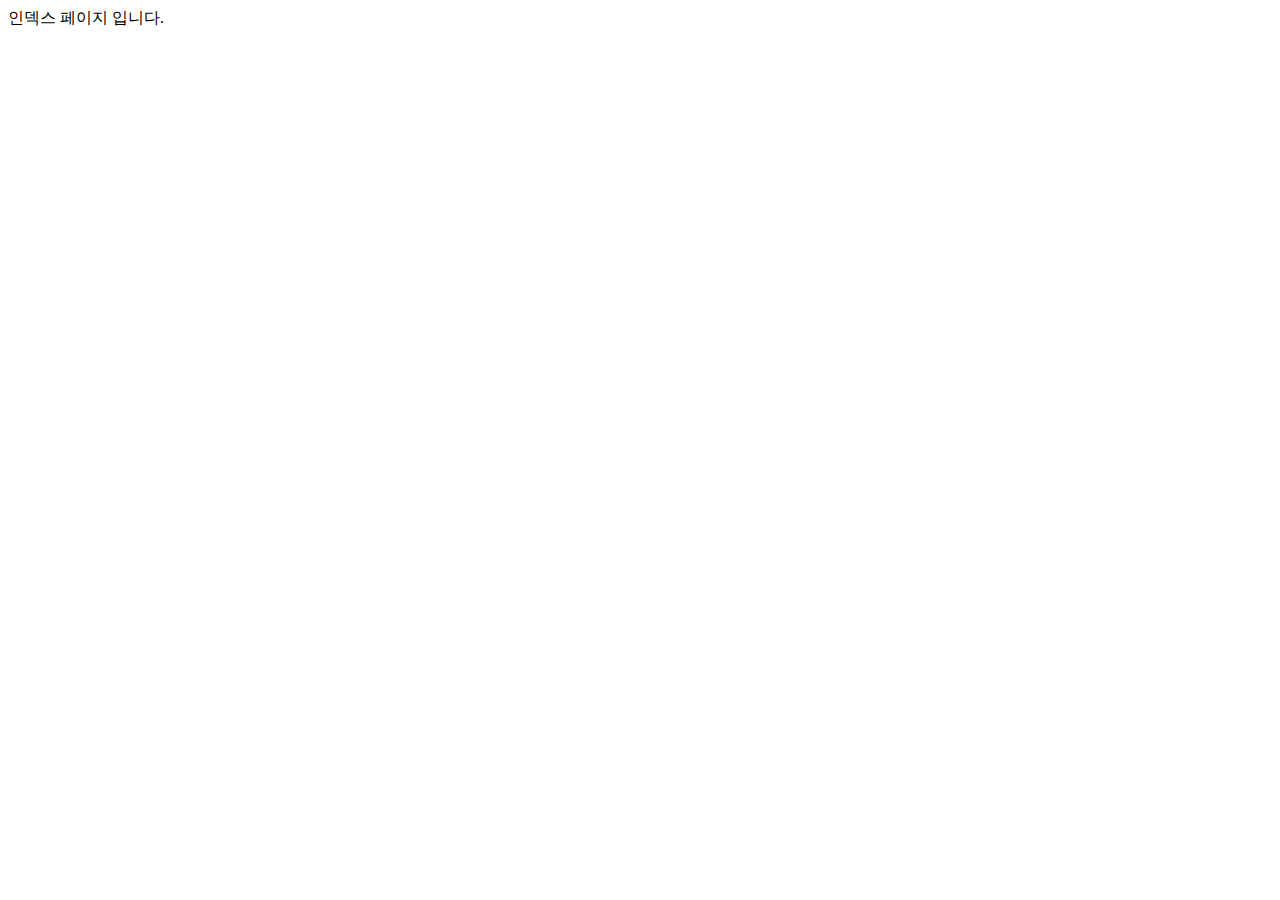
==== index.html @ d7c3f705 "First Commit" ====
<!DOCTYPE html>
<html lang="ko-kr">
<head>
    <meta charset="UTF-8">
    <meta http-equiv="X-UA-Compatible" content="IE=edge">
    <meta name="viewport" content="width=device-width, initial-scale=1.0">
    <title>Document</title>
</head>
<body>
    인덱스 페이지 입니다.
</body>
</html>
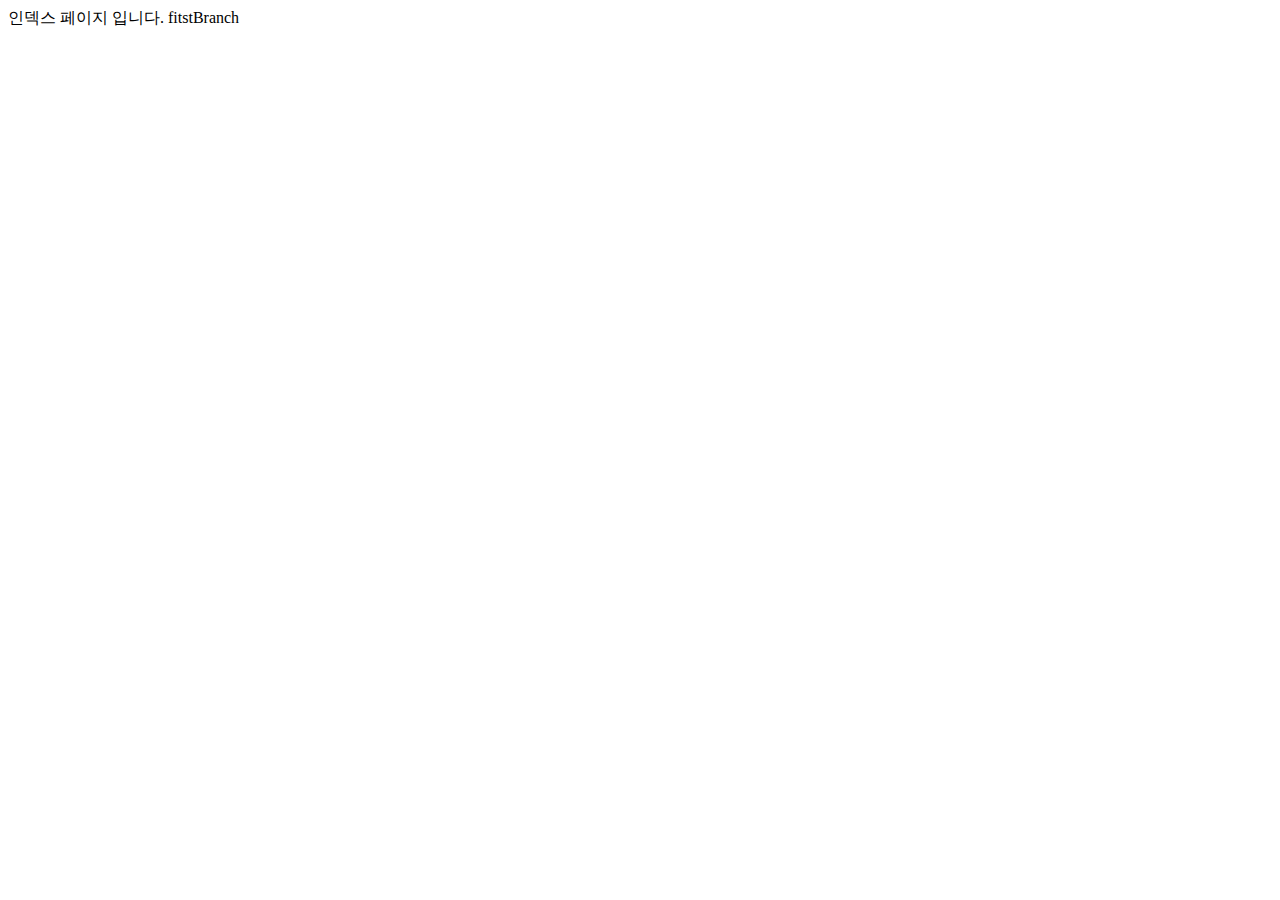
==== commit e68a9380: "test" ====
--- a/index.html
+++ b/index.html
@@ -8,5 +8,6 @@
 </head>
 <body>
     인덱스 페이지 입니다.
+    fitstBranch
 </body>
 </html>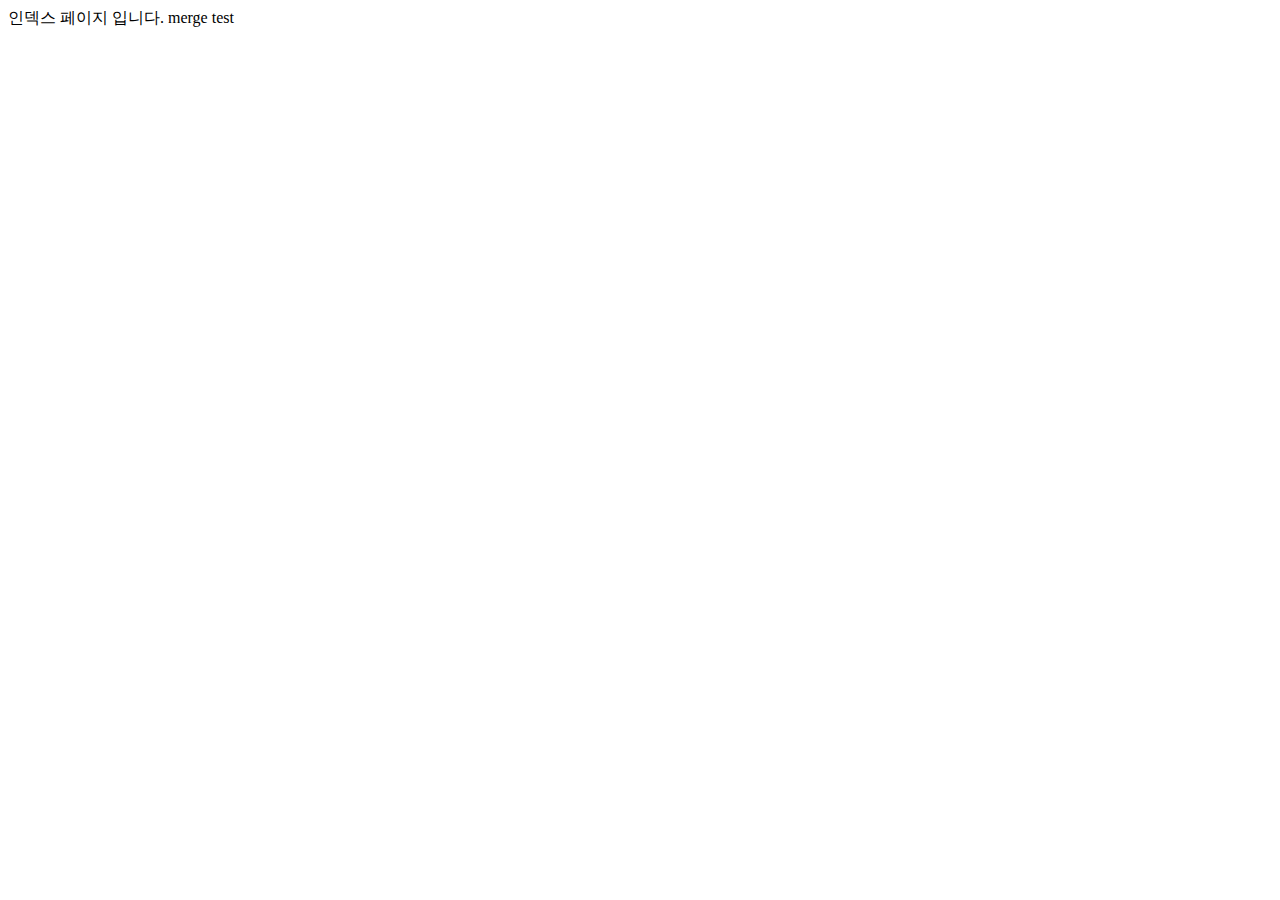
==== commit aacd40ef: "merge test" ====
--- a/index.html
+++ b/index.html
@@ -8,6 +8,6 @@
 </head>
 <body>
     인덱스 페이지 입니다.
-    fitstBranch
+    merge test
 </body>
 </html>